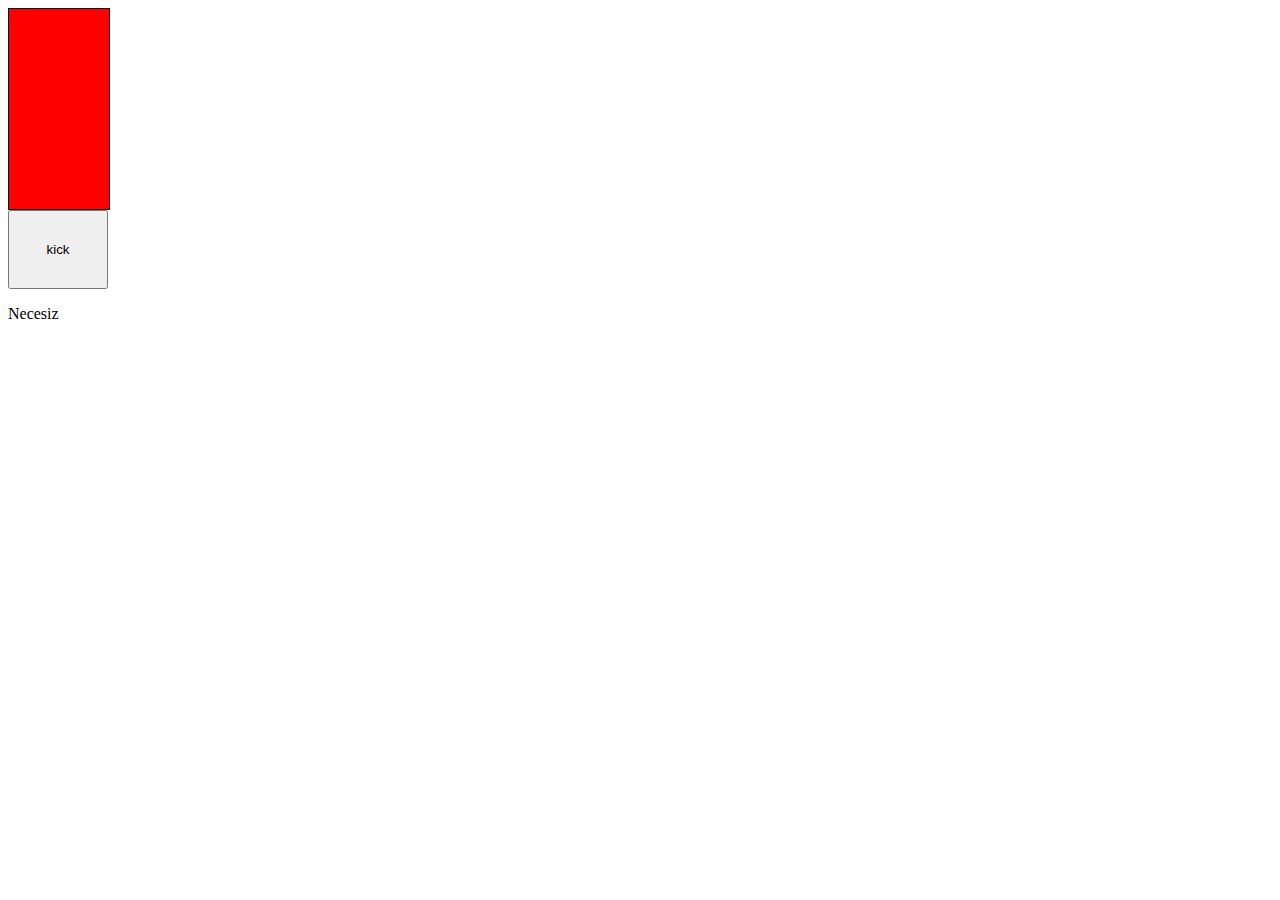
==== DOM intro task/index.html @ 8bc2bf31 "elave edilidi" ====
<!DOCTYPE html>
<html lang="en">
<head>
    <meta charset="UTF-8">
    <meta name="viewport" content="width=device-width, initial-scale=1.0">
    <title>Document</title><link rel="stylesheet" href="index.css">
</head>
<body>
    <div class="box"></div>
    <div></div>
    <div></div>
    <div></div>
    <button>kick</button>
   
    <p>salam</p>
    
    <script src="index.js"></script>
</body>
</html>
---- DOM intro task/index.css ----
.box{
    width: 100px;
    height: 200px;
    border: 1px solid black;
    background-color: red;
}
button{
    width: 100px;
    padding:30px;
    cursor: pointer;
}
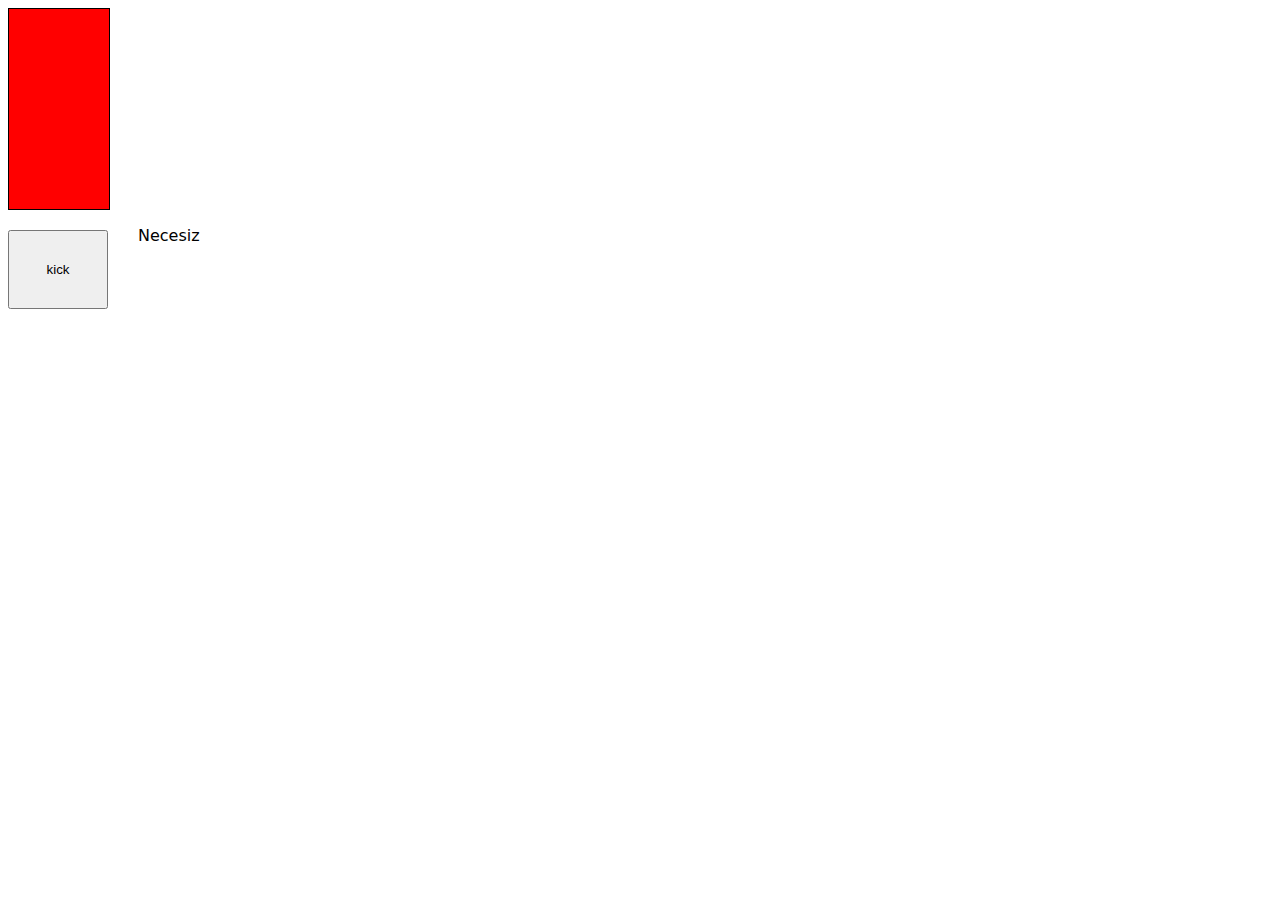
==== commit 03ecd881: "deyisdrildi" ====
--- a/DOM intro task/index.html
+++ b/DOM intro task/index.html
@@ -9,10 +9,12 @@
     <div class="box"></div>
     <div></div>
     <div></div>
-    <div></div>
-    <button>kick</button>
-   
-    <p>salam</p>
+    <div class="paragraph">
+
+        <button>kick</button>
+        <p>Salam</p>
+       
+    </div>
     
     <script src="index.js"></script>
 </body>
--- a/DOM intro task/index.css
+++ b/DOM intro task/index.css
@@ -8,4 +8,12 @@
     width: 100px;
     padding:30px;
     cursor: pointer;
+    margin-top:20PX;
+    margin-right: 30PX;
+}
+.paragraph{
+    display: flex;
+}
+p{
+    font-family: system-ui, -apple-system, BlinkMacSystemFont, 'Segoe UI', Roboto, Oxygen, Ubuntu, Cantarell, 'Open Sans', 'Helvetica Neue', sans-serif;
 }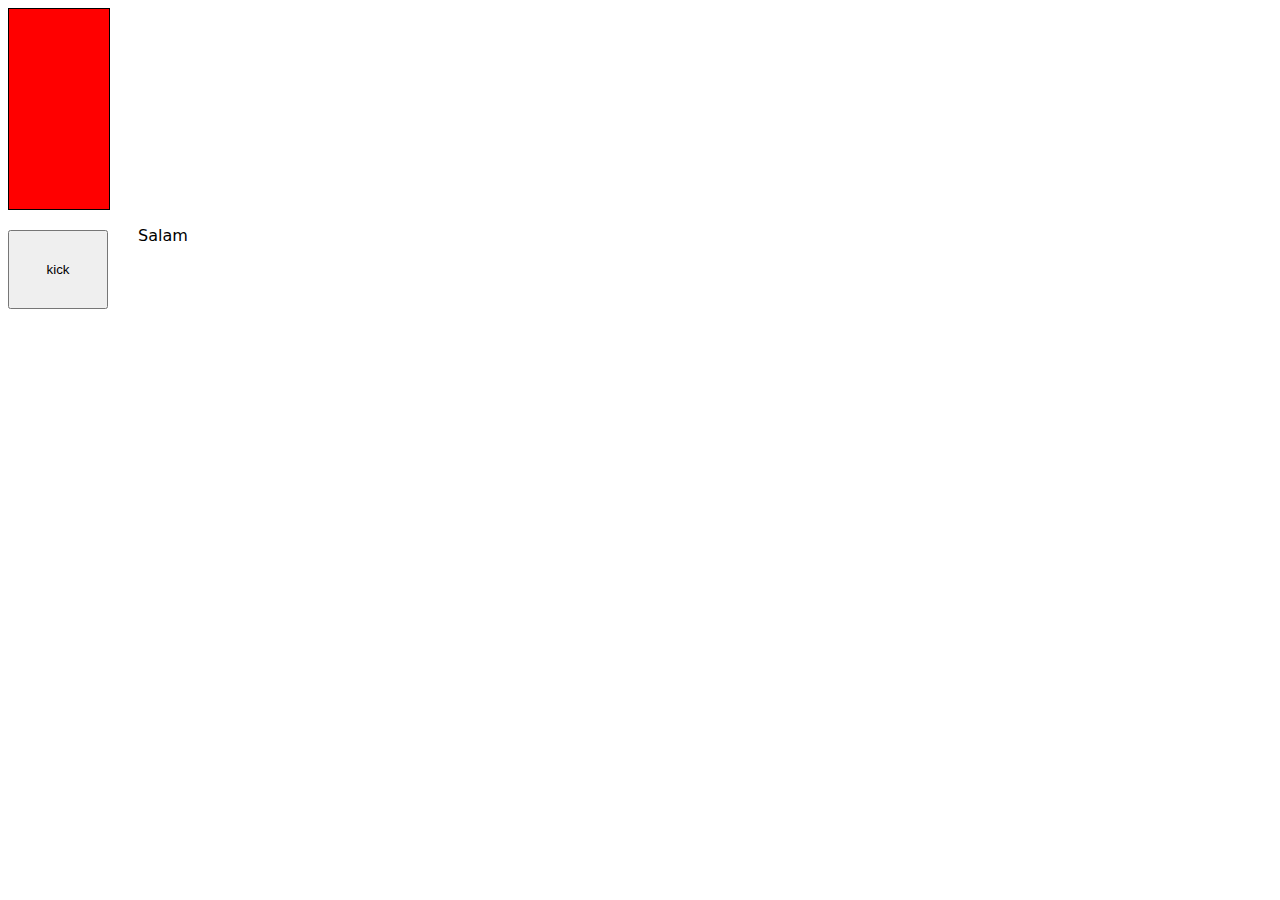
==== commit 4c9dc9b9: "deyisddirildi" ====
--- a/DOM intro task/index.html
+++ b/DOM intro task/index.html
@@ -15,7 +15,9 @@
         <p>Salam</p>
        
     </div>
-    
+    <div class="images">
+        <img src="" alt="">
+    </div>
     <script src="index.js"></script>
 </body>
 </html>